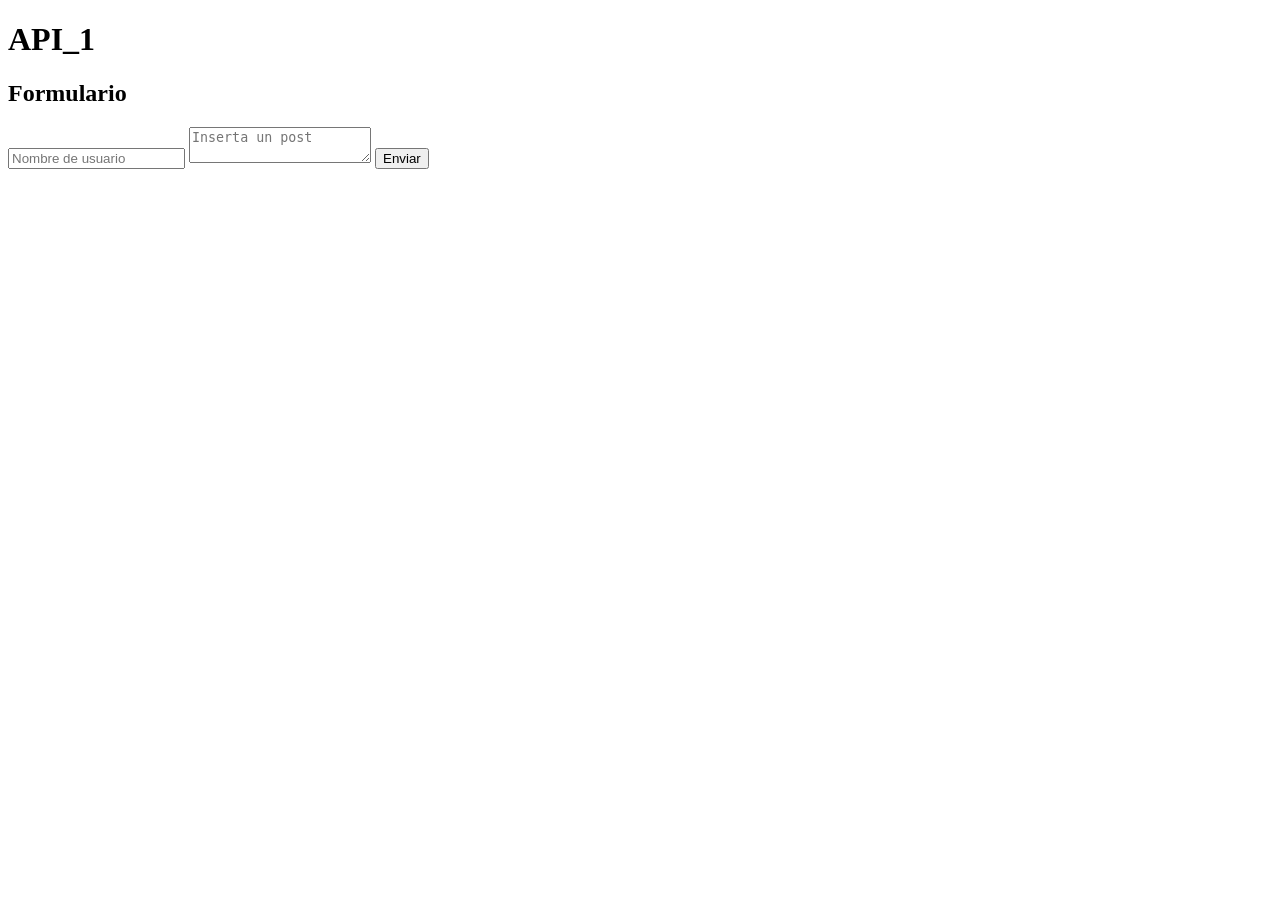
==== ejerciciosAPIs__1/index.html @ 6a9ef183 "agregar ejercicios APIs e ignora Listadetareas" ====
<!DOCTYPE html>
<html lang="en">
 <head>
    <meta charset="UTF-8">
    <meta name="viewport"content="width=device-width, initial-scale=1.0">
    <title>Ejercicio Uno</title>
</head>
<body>
    <h1>API_1</h1>
    <div id="posts">
    <!--insertar publicaciones de la API -->
    </div>
    <h2>Formulario</h2>  
    <form id="posts">
     <input type="text" id="nombre" placeholder="Nombre de usuario">
     <textarea name= "post" id="post" placeholder="Inserta un post"></textarea>
     <button id="Enviar">Enviar</button>
    </form>
       <script src="https://rickandmortyapi.com/api/character/1"></script>
    <script src="script.js"></script>

</body>
</html>
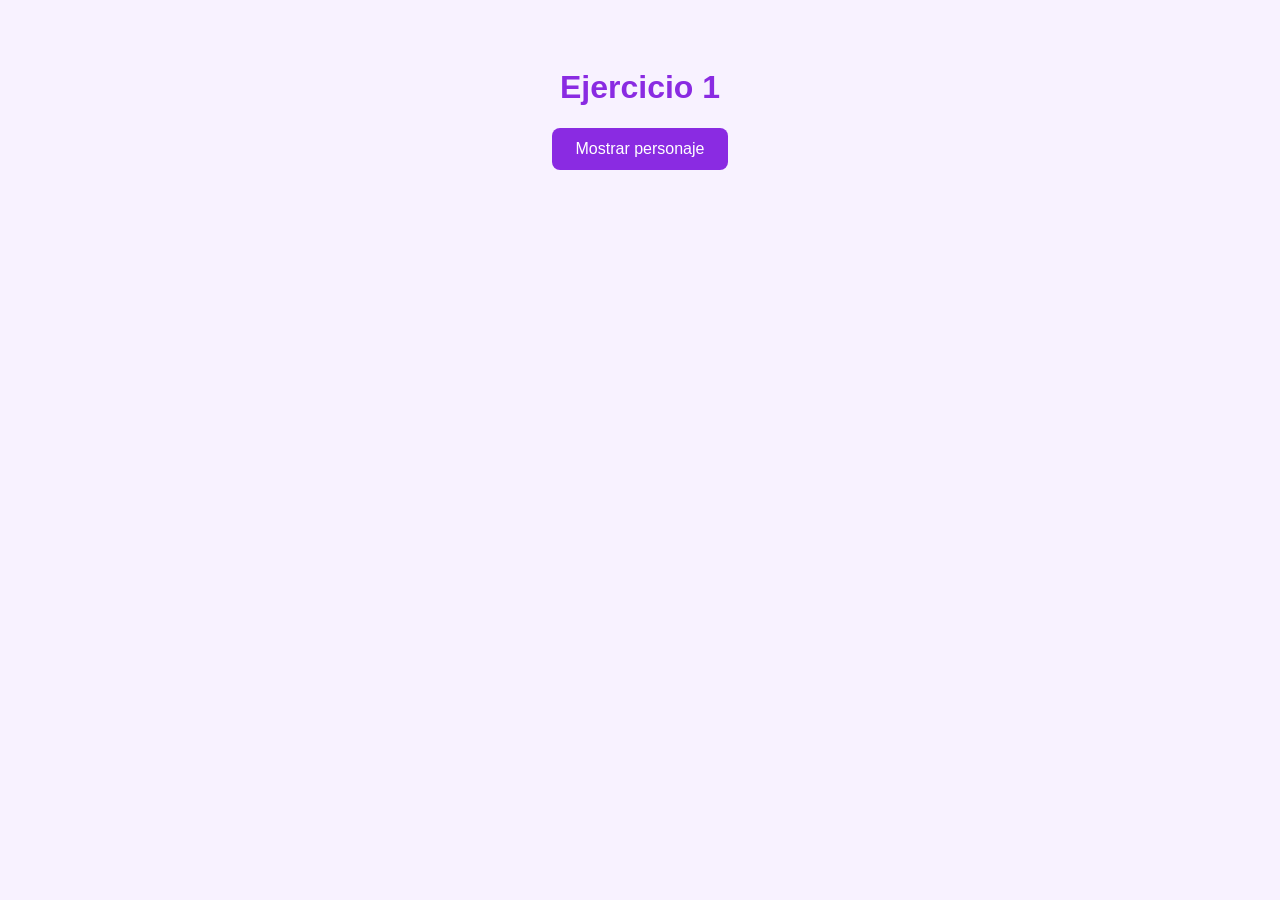
==== commit 0de16681: "actualizando las carpetas tarea consumo de APIs" ====
--- a/ejerciciosAPIs__1/index.html
+++ b/ejerciciosAPIs__1/index.html
@@ -1,23 +1,29 @@
 <!DOCTYPE html>
-<html lang="en">
- <head>
-    <meta charset="UTF-8">
-    <meta name="viewport"content="width=device-width, initial-scale=1.0">
-    <title>Ejercicio Uno</title>
+<html lang="es">
+
+<head>
+  <meta charset="UTF-8">
+  <meta name="viewport" content="width=device-width, initial-scale=1.0">
+  <title>Ejercicios APIs</title>
+  <link rel="stylesheet" href="style.css">
 </head>
+
 <body>
-    <h1>API_1</h1>
-    <div id="posts">
-    <!--insertar publicaciones de la API -->
-    </div>
-    <h2>Formulario</h2>  
-    <form id="posts">
-     <input type="text" id="nombre" placeholder="Nombre de usuario">
-     <textarea name= "post" id="post" placeholder="Inserta un post"></textarea>
-     <button id="Enviar">Enviar</button>
-    </form>
-       <script src="https://rickandmortyapi.com/api/character/1"></script>
-    <script src="script.js"></script>
+
+    <h1>Ejercicio 1</h1>
+
+    <button id="btnPersonaje">
+      Mostrar personaje
+    </button>
+
+    <h2 id="nombrePersonaje"></h2>
+
+    <img id="imagenPersonaje" width="200">
+
+    <p id="estadoPersonaje"></p>
+
+  
+  <script src="script.js"></script>
 
 </body>
 </html>
--- a/ejerciciosAPIs__1/style.css
+++ b/ejerciciosAPIs__1/style.css
@@ -0,0 +1,41 @@
+body{
+    font-family: Arial, sans-serif;
+    background-color: #f8f2ff;
+    text-align: center;
+    padding-top: 40px;
+}
+
+h1{
+    color: blueviolet;
+}
+
+#btnPersonaje{
+    background-color: blueviolet;
+    color: white;
+    padding: 12px 24px;
+    border: none;
+    border-radius: 8px;
+    cursor: pointer;
+    font-size: 16px;
+}
+
+#btnPersonaje:hover{
+    background-color: #7a2be2;
+}
+
+#nombrePersonaje{
+    margin-top: 20px;
+    color: #333;
+}
+
+#imagenPersonaje{
+    margin-top: 15px;
+    border-radius: 15px;
+    box-shadow: 0 4px 10px rgba(0,0,0,0.2);
+}
+
+#estadoPersonaje{
+    font-weight: bold;
+    font-size: 20px;
+    margin-top: 15px;
+}
